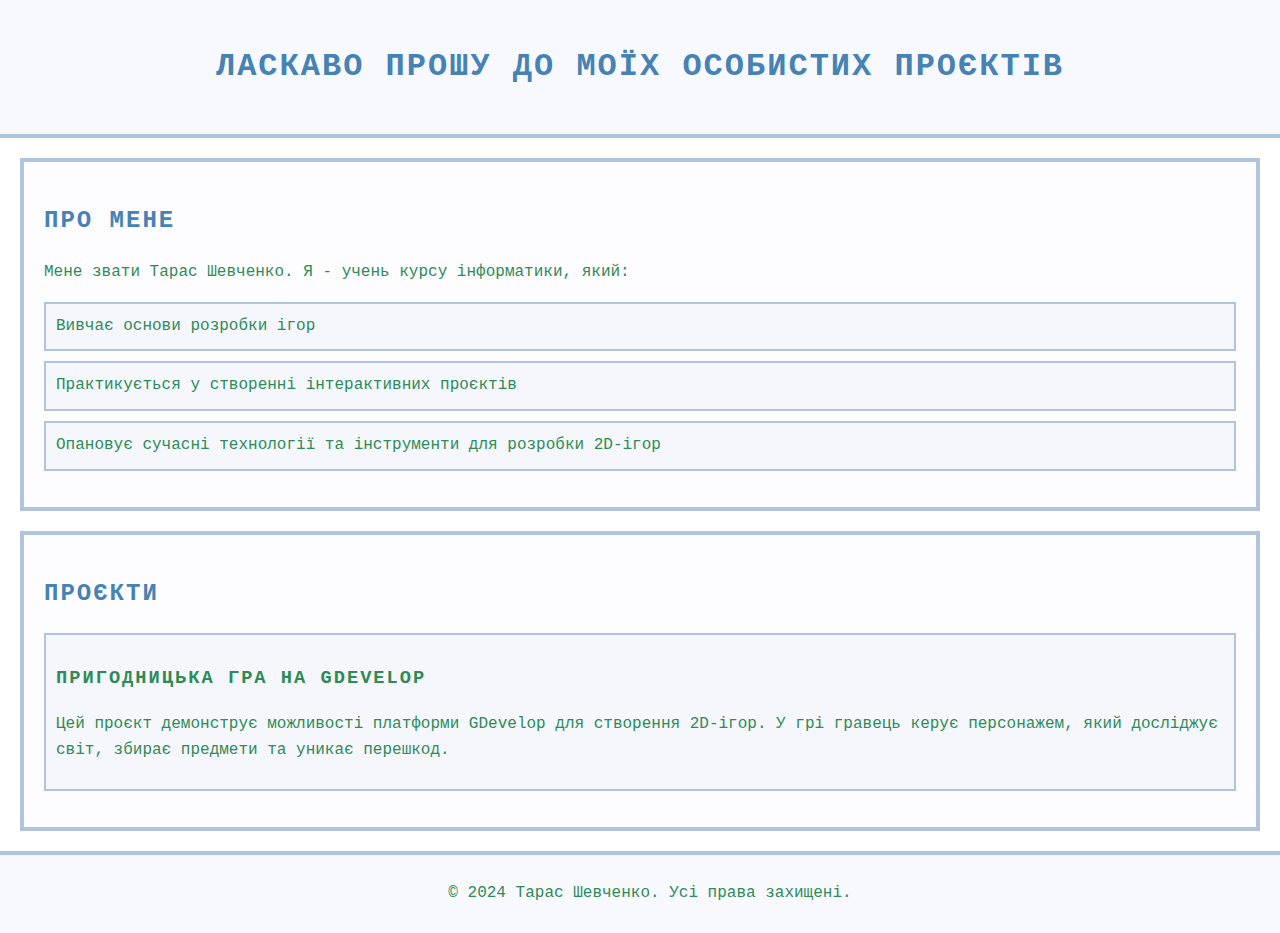
==== index.html @ e7fac9b4 "added stuff idk lolll" ====
<!DOCTYPE html>
<html lang="uk">
<head>
    <meta charset="UTF-8">
    <meta name="viewport" content="width=device-width, initial-scale=1.0">
    <title>Особисті проєкти Тараса Шевченка</title>
    <link rel="stylesheet" href="style.css">
</head>
<body>
    <header>
        <h1>Ласкаво прошу до моїх особистих проєктів</h1>
    </header>

    <section id="about">
        <h2>Про мене</h2>
        <p>Мене звати Тарас Шевченко. Я - учень курсу інформатики, який:</p>
        <ul>
            <li>Вивчає основи розробки ігор</li>
            <li>Практикується у створенні інтерактивних проєктів</li>
            <li>Опановує сучасні технології та інструменти для розробки 2D-ігор</li>
        </ul>
    </section>

    <section id="projects">
        <h2>Проєкти</h2>
        <ul>
            <li>
                <h3><a href="example-project/index.html">Пригодницька гра на GDevelop</a></h3>
                <p>Цей проєкт демонструє можливості платформи GDevelop для створення 2D-ігор. У грі гравець керує персонажем, який досліджує світ, збирає предмети та уникає перешкод.</p>
            </li>
        </ul>
    </section>

    <footer>
        <p>&copy; 2024 Тарас Шевченко. Усі права захищені.</p>
    </footer>
</body>
</html>
---- style.css ----
body {
    font-family: 'Press Start 2P', 'Courier New', monospace;
    line-height: 1.6;
    margin: 0;
    padding: 0;
    color: #2E8B57;
    background-color: #FFFFFF;
}

header {
    background-color: #F8F8FF;
    padding: 20px;
    text-align: center;
    border-bottom: 4px solid #B0C4DE;
}

section {
    padding: 20px;
    margin: 20px;
    background-color: rgba(248, 248, 255, 0.3);
    border: 4px solid #B0C4DE;
}

h1, h2, h3 {
    color: #4682B4;
    text-transform: uppercase;
    letter-spacing: 2px;
}

ul {
    padding: 0;
    list-style-type: none;
}

li {
    margin-bottom: 10px;
    padding: 10px;
    border: 2px solid #B0C4DE;
    background-color: rgba(176, 196, 222, 0.1);
}

form {
    display: flex;
    flex-direction: column;
    background-color: #F8F8FF;
    padding: 20px;
    border: 4px solid #B0C4DE;
}

label {
    margin-bottom: 5px;
    color: #4682B4;
}

input, textarea {
    margin-bottom: 10px;
    padding: 10px;
    border: 2px solid #B0C4DE;
    border-radius: 0;
    background-color: #FFFFFF;
    color: #4682B4;
    font-family: 'Courier New', monospace;
}

button {
    padding: 10px;
    background-color: #2E8B57;
    color: #FFFFFF;
    border: none;
    font-family: 'Press Start 2P', 'Courier New', monospace;
    text-transform: uppercase;
    cursor: pointer;
    transition: all 0.3s;
}

button:hover {
    background-color: #4682B4;
    transform: scale(1.05);
}

footer {
    background-color: #F8F8FF;
    text-align: center;
    padding: 10px;
    width: 100%;
    bottom: 0;
    border-top: 4px solid #B0C4DE;
}

a {
    color: #2E8B57;
    text-decoration: none;
}

a:hover {
    text-decoration: underline;
}
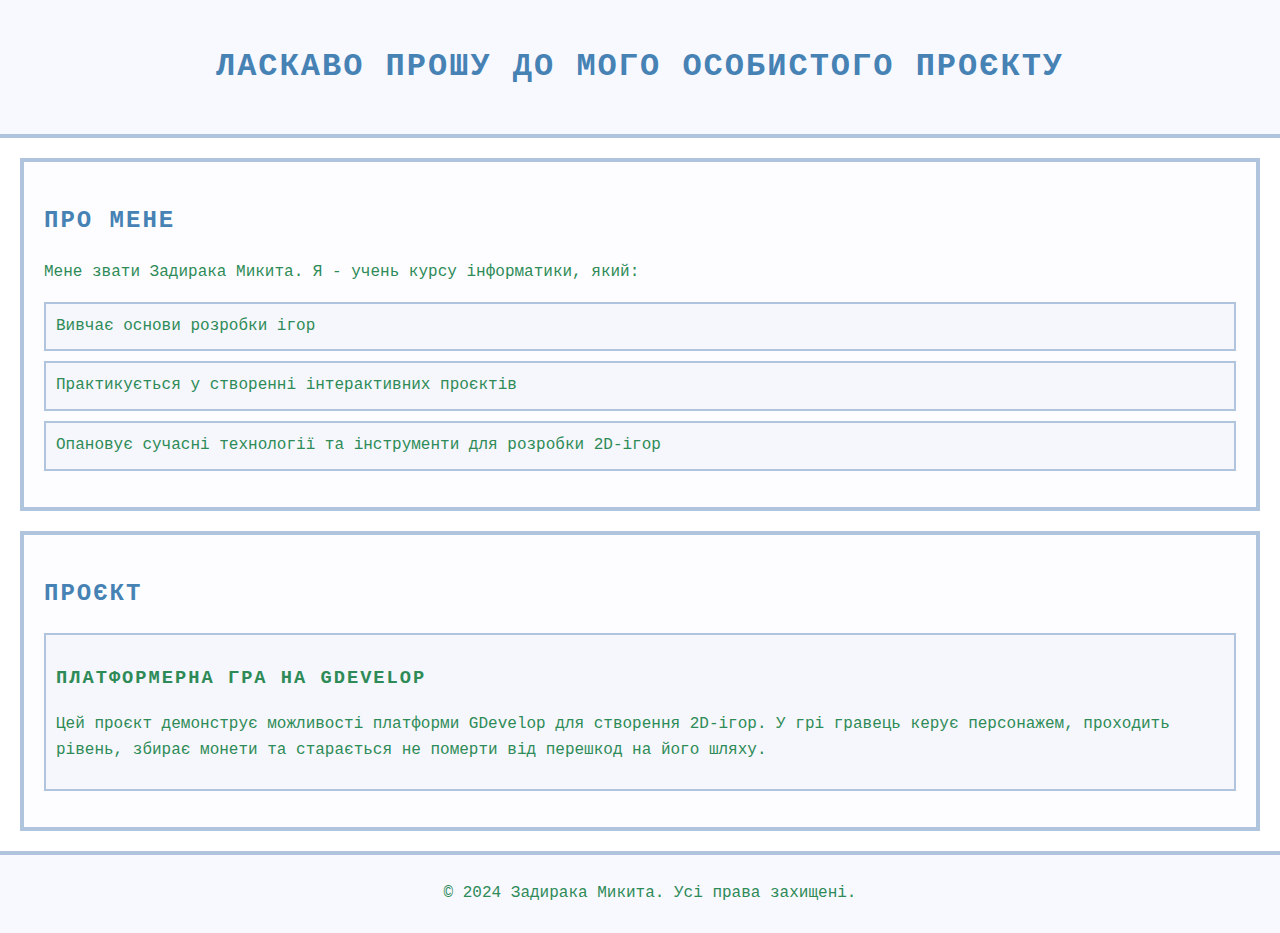
==== commit f9550e74: "okay" ====
--- a/index.html
+++ b/index.html
@@ -3,17 +3,17 @@
 <head>
     <meta charset="UTF-8">
     <meta name="viewport" content="width=device-width, initial-scale=1.0">
-    <title>Особисті проєкти Тараса Шевченка</title>
+    <title>Особистий проеєкт Задираки Микити</title>
     <link rel="stylesheet" href="style.css">
 </head>
 <body>
     <header>
-        <h1>Ласкаво прошу до моїх особистих проєктів</h1>
+        <h1>Ласкаво прошу до мого особистого проєкту</h1>
     </header>
 
     <section id="about">
         <h2>Про мене</h2>
-        <p>Мене звати Тарас Шевченко. Я - учень курсу інформатики, який:</p>
+        <p>Мене звати Задирака Микита. Я - учень курсу інформатики, який:</p>
         <ul>
             <li>Вивчає основи розробки ігор</li>
             <li>Практикується у створенні інтерактивних проєктів</li>
@@ -22,17 +22,17 @@
     </section>
 
     <section id="projects">
-        <h2>Проєкти</h2>
+        <h2>Проєкт</h2>
         <ul>
             <li>
-                <h3><a href="example-project/index.html">Пригодницька гра на GDevelop</a></h3>
-                <p>Цей проєкт демонструє можливості платформи GDevelop для створення 2D-ігор. У грі гравець керує персонажем, який досліджує світ, збирає предмети та уникає перешкод.</p>
+                <h3><a href="example-project/index.html">Платформерна гра на GDevelop</a></h3>
+                <p>Цей проєкт демонструє можливості платформи GDevelop для створення 2D-ігор. У грі гравець керує персонажем, проходить рівень, збирає монети та старається не померти від перешкод на його шляху.</p>
             </li>
         </ul>
     </section>
 
     <footer>
-        <p>&copy; 2024 Тарас Шевченко. Усі права захищені.</p>
+        <p>&copy; 2024 Задирака Микита. Усі права захищені.</p>
     </footer>
 </body>
 </html> 